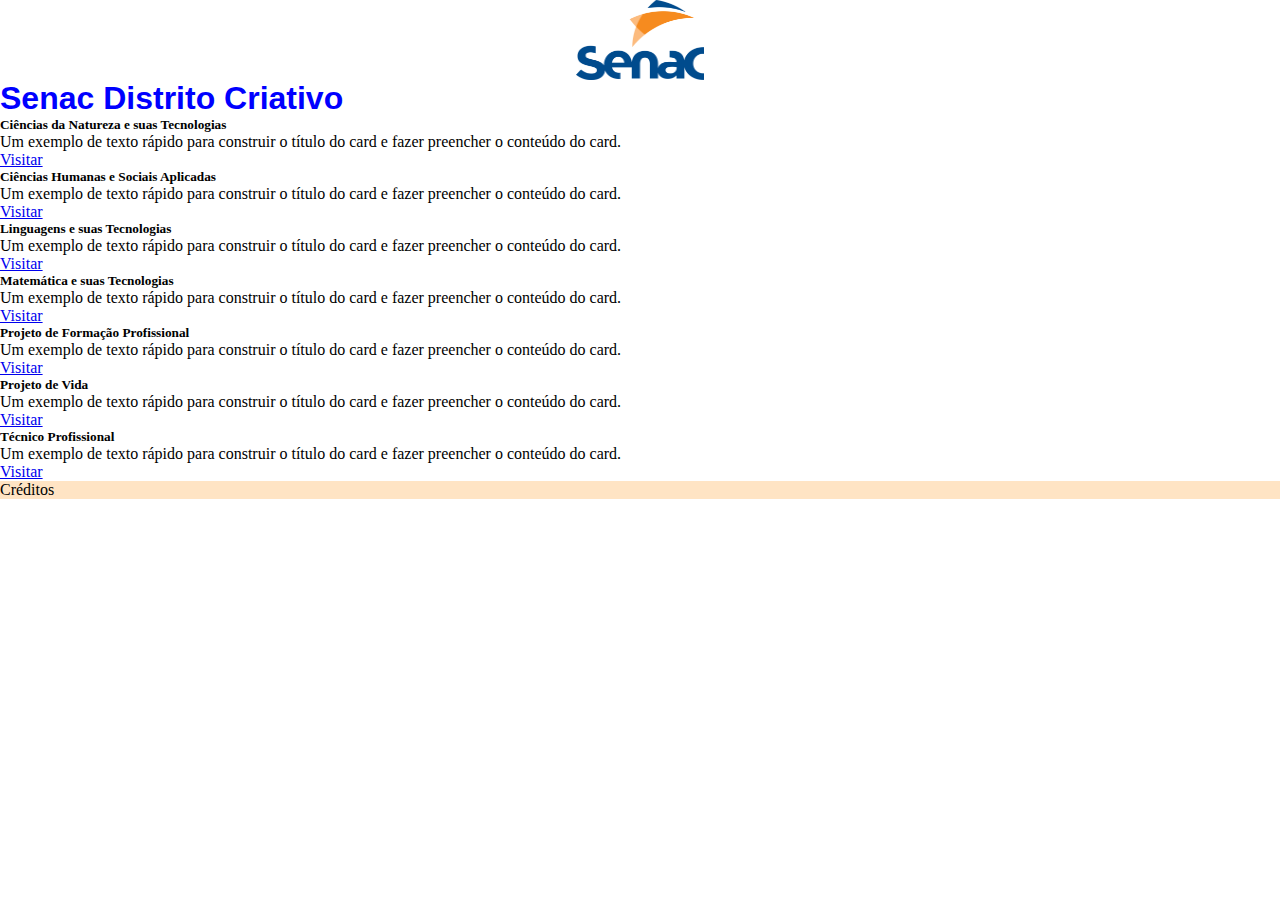
==== index.html @ a86ebc39 "Projeto Jornal" ====
<!doctype html>
<html lang="en">
  <head>
    <!-- Required meta tags -->
    <meta charset="utf-8">
    <meta name="viewport" content="width=device-width, initial-scale=1, shrink-to-fit=no">

    <!-- Bootstrap CSS -->
    <link rel="stylesheet" href="https://cdn.jsdelivr.net/npm/bootstrap@4.6.2/dist/css/bootstrap.min.css" integrity="sha384-xOolHFLEh07PJGoPkLv1IbcEPTNtaed2xpHsD9ESMhqIYd0nLMwNLD69Npy4HI+N" crossorigin="anonymous">
    <link rel="stylesheet" href="style.css">
    <title>Tabela de estudos</title>
  </head>
  <body class="container-fluid">

    <header>
      <img src="./img/logosenac.png" alt="">
      <h1 class="text-center" style="font-family:Arial, Helvetica, sans-serif; color: blue; ">Senac Distrito Criativo</h1>
    </header>
    <main class="row justify-content-center">

      <div class="card bg-success col-10 mt-4">
            <div class="card-body">
                <h5 class="text-white">Ciências da Natureza e suas Tecnologias</h5>
                <p class="text-white">Um exemplo de texto rápido para construir o título do card e fazer preencher o conteúdo do card.</p>
                <a href="tecnico.html" class="btn btn-primary">Visitar</a>
            </div>
    </div>

    <div class="card bg-info col-10 mt-4">
      <div class="card-body">
          <h5 class="text-white">Ciências Humanas e Sociais Aplicadas </h5>
          <p class="text-white">Um exemplo de texto rápido para construir o título do card e fazer preencher o conteúdo do card.</p>
          <a href="linguagens.html" class="btn btn-primary">Visitar</a>
      </div>
   
</div>

<div class="card bg-warning col-10 mt-4">
  <div class="card-body">
      <h5 class="text-white">Linguagens e suas Tecnologias</h5>
      <p class="text-white">Um exemplo de texto rápido para construir o título do card e fazer preencher o conteúdo do card.</p>
      <a href="pp.html" class="btn btn-primary">Visitar</a>
  </div>
</div>

<div class="card bg-primary col-10 mt-4">
  <div class="card-body">
      <h5 class="text-white">Matemática e suas Tecnologias</h5>
      <p class="text-white">Um exemplo de texto rápido para construir o título do card e fazer preencher o conteúdo do card.</p>
      <a href="tecnico.html" class="btn btn-primary">Visitar</a>
  </div>

</div>

<div class="card bg-secondary col-10 mt-4">
  <div class="card-body">
      <h5 class="text-white">Projeto de Formação Profissional</h5>
      <p class="text-white">Um exemplo de texto rápido para construir o título do card e fazer preencher o conteúdo do card.</p>
      <a href="tecnico.html" class="btn btn-primary">Visitar</a>
  </div>

</div>

<div class="card bg-danger col-10 mt-4">
  <div class="card-body">
      <h5 class="text-white">Projeto de Vida</h5>
      <p class="text-white">Um exemplo de texto rápido para construir o título do card e fazer preencher o conteúdo do card.</p>
      <a href="tecnico.html" class="btn btn-primary">Visitar</a>
  </div>

</div>

<div class="card bg-dark col-10 mt-4 mb-5">
  <div class="card-body">
      <h5 class="text-white">Técnico Profissional</h5>
      <p class="text-white">Um exemplo de texto rápido para construir o título do card e fazer preencher o conteúdo do card.</p>
      <a href="tecnico.html" class="btn btn-primary">Visitar</a>
  </div>

</div>
    

    </main>
    <footer>Créditos</footer>
    <script src="https://cdn.jsdelivr.net/npm/jquery@3.5.1/dist/jquery.slim.min.js" integrity="sha384-DfXdz2htPH0lsSSs5nCTpuj/zy4C+OGpamoFVy38MVBnE+IbbVYUew+OrCXaRkfj" crossorigin="anonymous"></script>
    <script src="https://cdn.jsdelivr.net/npm/bootstrap@4.6.2/dist/js/bootstrap.bundle.min.js" integrity="sha384-Fy6S3B9q64WdZWQUiU+q4/2Lc9npb8tCaSX9FK7E8HnRr0Jz8D6OP9dO5Vg3Q9ct" crossorigin="anonymous"></script>
    <script src="script.js"></script>
    
  </body>
</html>
---- style.css ----
*{
    margin: 0;
    padding: 0;
}
header{
    height: auto;
    background-color: white;
}
header img{
    height: 80px;
    width: 10%;
    margin: auto;   
    display: block;
}
main{
    height: auto;
    background-color: white;
}
footer{
    height: auto;
    background-color: bisque;
}
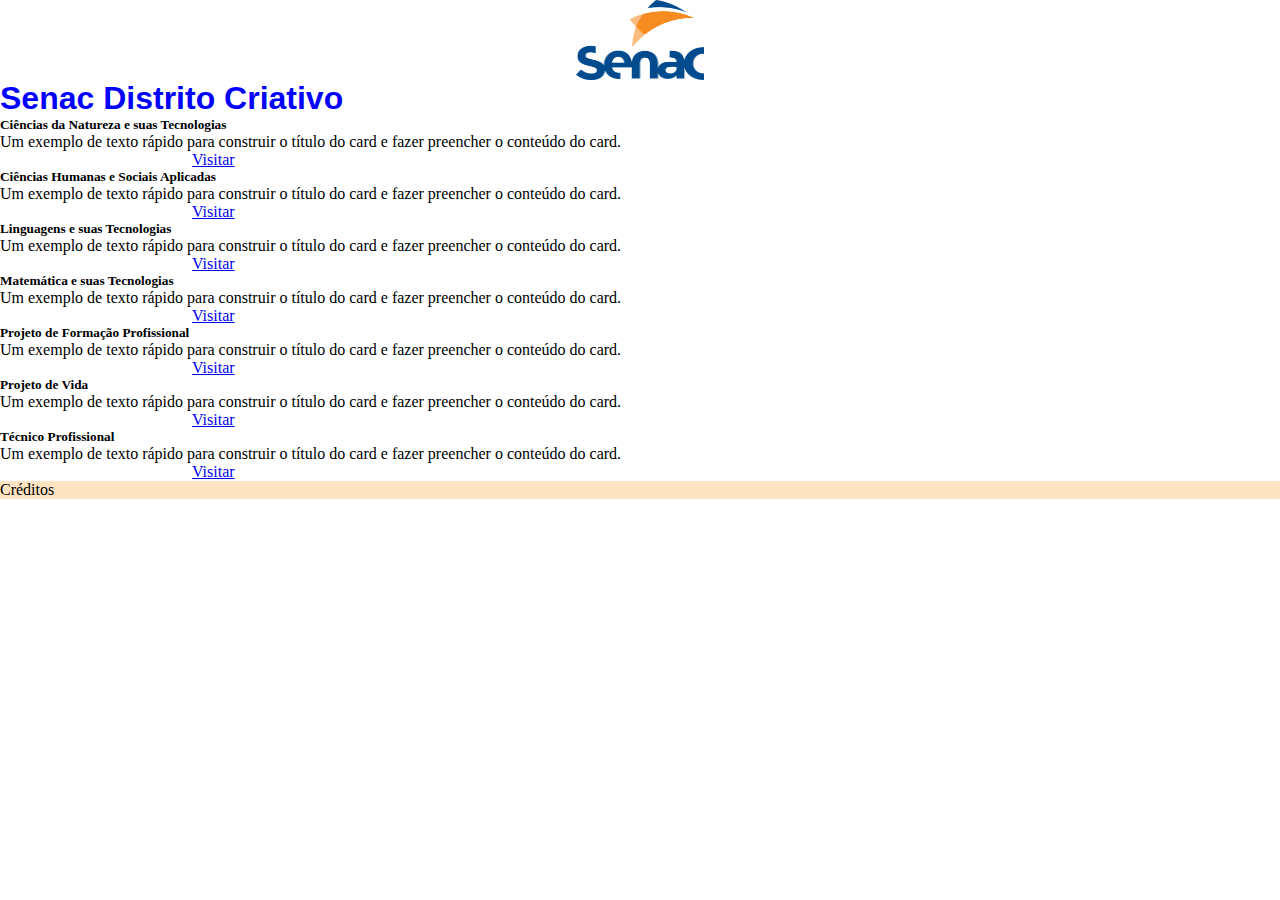
==== commit 5208f14e: "PROJETO" ====
--- a/index.html
+++ b/index.html
@@ -22,7 +22,7 @@
             <div class="card-body">
                 <h5 class="text-white">Ciências da Natureza e suas Tecnologias</h5>
                 <p class="text-white">Um exemplo de texto rápido para construir o título do card e fazer preencher o conteúdo do card.</p>
-                <a href="tecnico.html" class="btn btn-primary">Visitar</a>
+                <a href="cn.html" class="btn btn-primary">Visitar</a>
             </div>
     </div>
 
--- a/style.css
+++ b/style.css
@@ -20,4 +20,17 @@
     height: auto;
     background-color: bisque;
 }
+.h1cn{
+    margin-top: 5%;
+    text-align: center;
+    font-family: Arial, Helvetica, sans-serif;
 
+}
+.pcn{
+    margin-left: 5px;
+}
+main a {
+    margin-left: 15%;
+    margin-top: 5%;
+    margin-bottom: 3%;
+}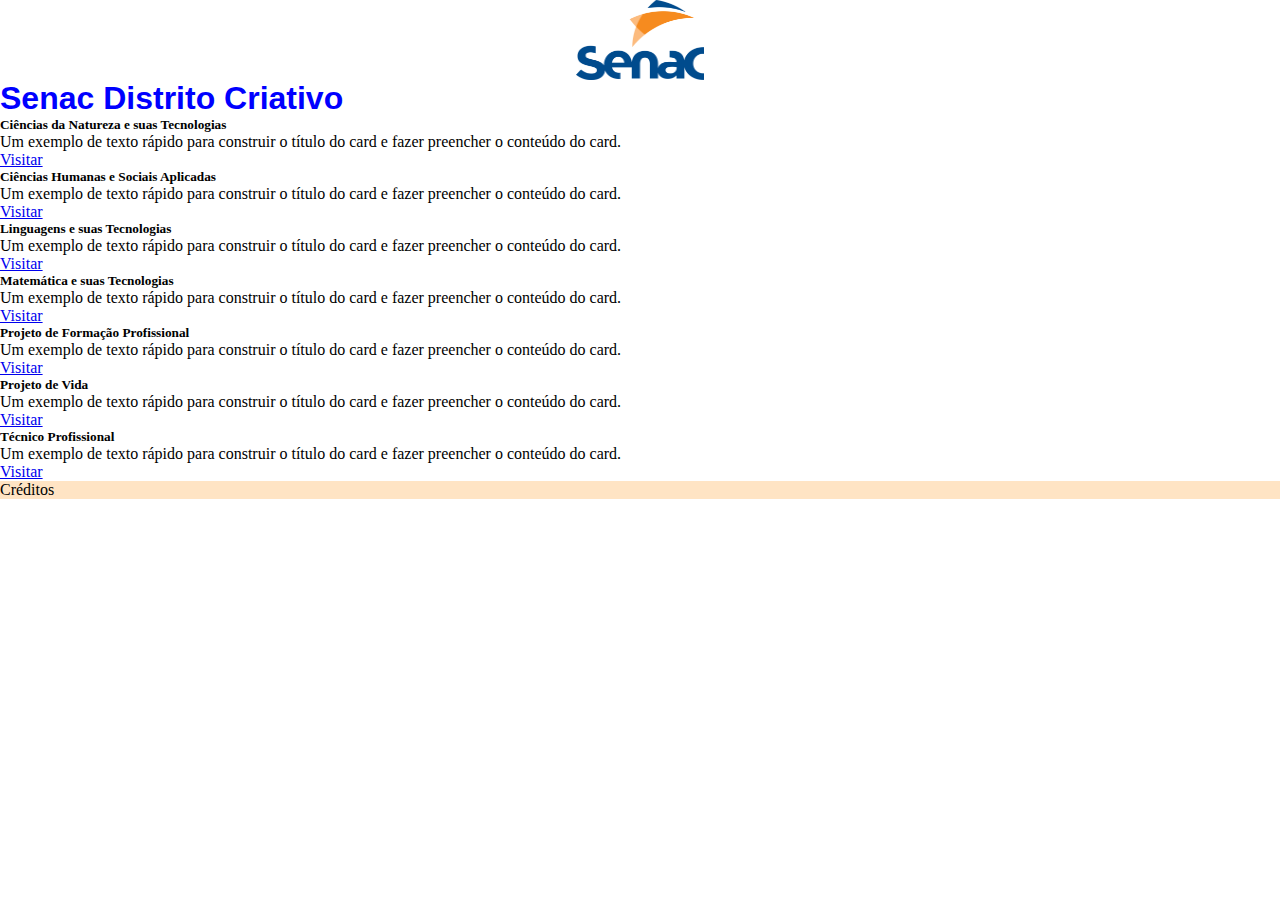
==== commit 6359b5b6: "Projeto" ====
--- a/index.html
+++ b/index.html
@@ -30,7 +30,7 @@
       <div class="card-body">
           <h5 class="text-white">Ciências Humanas e Sociais Aplicadas </h5>
           <p class="text-white">Um exemplo de texto rápido para construir o título do card e fazer preencher o conteúdo do card.</p>
-          <a href="linguagens.html" class="btn btn-primary">Visitar</a>
+          <a href="ch.html" class="btn btn-primary">Visitar</a>
       </div>
    
 </div>
@@ -39,7 +39,7 @@
   <div class="card-body">
       <h5 class="text-white">Linguagens e suas Tecnologias</h5>
       <p class="text-white">Um exemplo de texto rápido para construir o título do card e fazer preencher o conteúdo do card.</p>
-      <a href="pp.html" class="btn btn-primary">Visitar</a>
+      <a href="linguagens.html" class="btn btn-primary">Visitar</a>
   </div>
 </div>
 
@@ -47,7 +47,7 @@
   <div class="card-body">
       <h5 class="text-white">Matemática e suas Tecnologias</h5>
       <p class="text-white">Um exemplo de texto rápido para construir o título do card e fazer preencher o conteúdo do card.</p>
-      <a href="tecnico.html" class="btn btn-primary">Visitar</a>
+      <a href="mat.html" class="btn btn-primary">Visitar</a>
   </div>
 
 </div>
@@ -56,7 +56,7 @@
   <div class="card-body">
       <h5 class="text-white">Projeto de Formação Profissional</h5>
       <p class="text-white">Um exemplo de texto rápido para construir o título do card e fazer preencher o conteúdo do card.</p>
-      <a href="tecnico.html" class="btn btn-primary">Visitar</a>
+      <a href="pp.html" class="btn btn-primary">Visitar</a>
   </div>
 
 </div>
@@ -65,7 +65,7 @@
   <div class="card-body">
       <h5 class="text-white">Projeto de Vida</h5>
       <p class="text-white">Um exemplo de texto rápido para construir o título do card e fazer preencher o conteúdo do card.</p>
-      <a href="tecnico.html" class="btn btn-primary">Visitar</a>
+      <a href="pv.html" class="btn btn-primary">Visitar</a>
   </div>
 
 </div>
--- a/style.css
+++ b/style.css
@@ -26,11 +26,26 @@
     font-family: Arial, Helvetica, sans-serif;
 
 }
-.pcn{
-    margin-left: 5px;
+.collapsecn{
+    margin-top: 10%;
+
 }
-main a {
-    margin-left: 15%;
-    margin-top: 5%;
-    margin-bottom: 3%;
-}+.botão {
+    width: 80%;
+    margin-left: 10%;
+    margin-right: 10%;
+}
+.botão2 {
+    width: 80%;
+    margin-left: 10%;
+    margin-right: 10%;
+}
+.botão3 {
+    width: 80%;
+    margin-left: 10%;
+    margin-right: 10%;
+}
+.card1 {
+    height: 200px;
+    display: inline;
+}
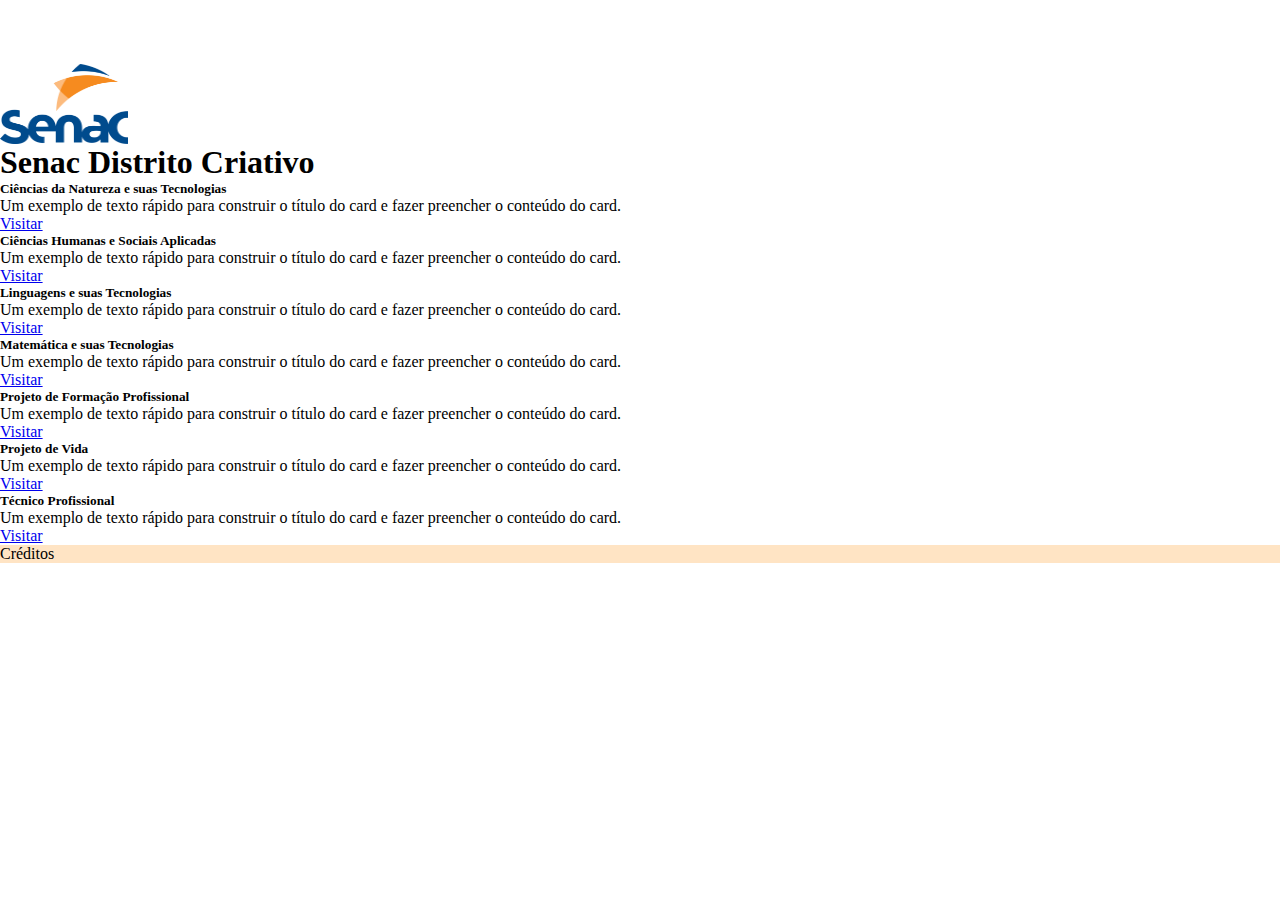
==== commit a531f075: "PROJETO" ====
--- a/index.html
+++ b/index.html
@@ -8,13 +8,15 @@
     <!-- Bootstrap CSS -->
     <link rel="stylesheet" href="https://cdn.jsdelivr.net/npm/bootstrap@4.6.2/dist/css/bootstrap.min.css" integrity="sha384-xOolHFLEh07PJGoPkLv1IbcEPTNtaed2xpHsD9ESMhqIYd0nLMwNLD69Npy4HI+N" crossorigin="anonymous">
     <link rel="stylesheet" href="style.css">
-    <title>Tabela de estudos</title>
+    <title>Planning</title>
   </head>
   <body class="container-fluid">
 
     <header>
-      <img src="./img/logosenac.png" alt="">
-      <h1 class="text-center" style="font-family:Arial, Helvetica, sans-serif; color: blue; ">Senac Distrito Criativo</h1>
+      <div class="row">
+      <img class="" style="text-align: center;" src="./img/logosenac.png" alt="">
+      <h1 class="h1logo">Senac Distrito Criativo</h1>
+    </div>
     </header>
     <main class="row justify-content-center">
 
--- a/style.css
+++ b/style.css
@@ -9,8 +9,9 @@
 header img{
     height: 80px;
     width: 10%;
-    margin: auto;   
+    margin-top: 5%;   
     display: block;
+    text-align: middle;
 }
 main{
     height: auto;
@@ -24,7 +25,9 @@
     margin-top: 5%;
     text-align: center;
     font-family: Arial, Helvetica, sans-serif;
-
+}
+.h1logo{
+    margin-right: 5%;
 }
 .collapsecn{
     margin-top: 10%;
@@ -45,6 +48,11 @@
     margin-left: 10%;
     margin-right: 10%;
 }
+.botao0{
+    margin-top: 20%;
+    background-color: purple;
+    padding: 15px;
+}
 .card1 {
     height: 200px;
     display: inline;
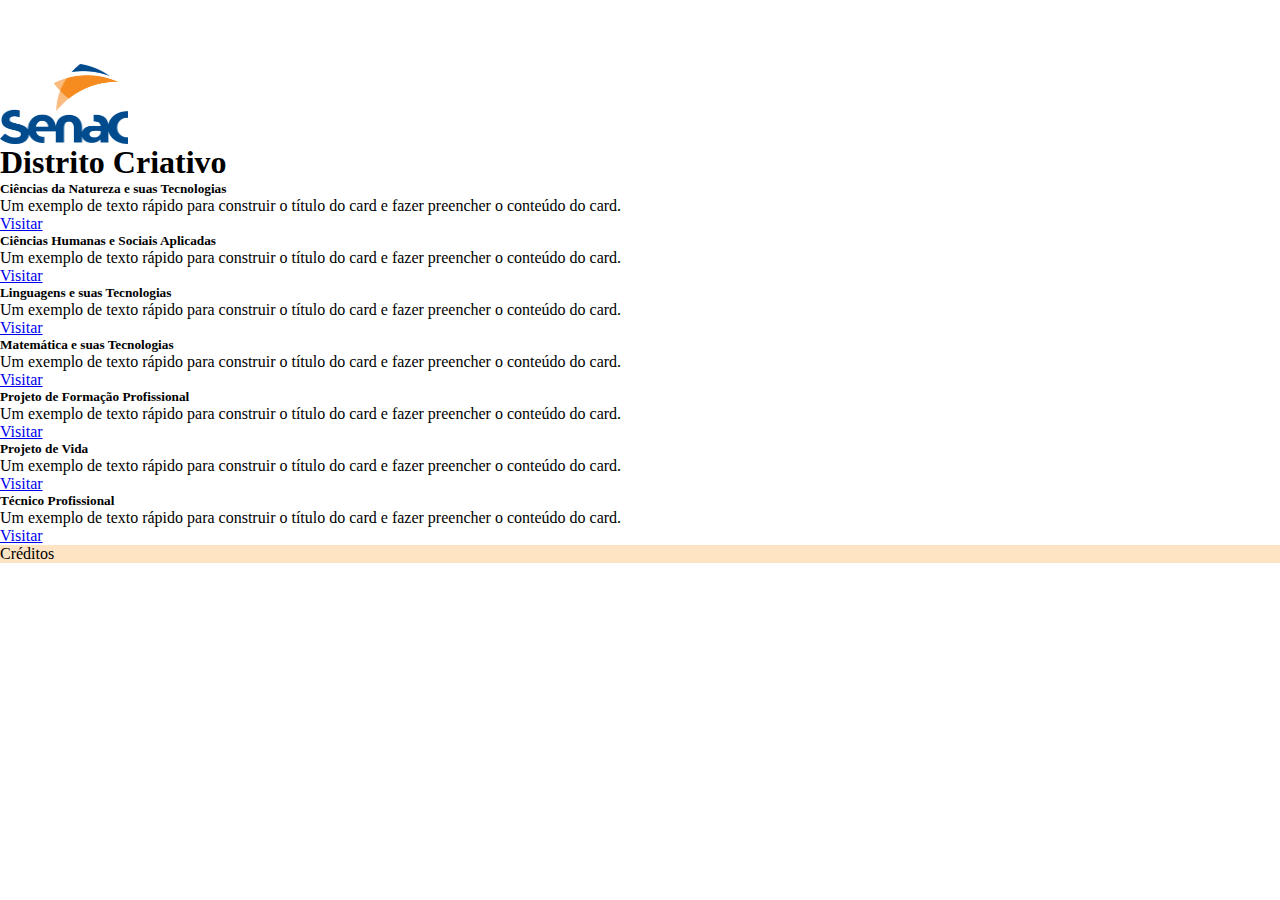
==== commit f173e954: "Projeto" ====
--- a/index.html
+++ b/index.html
@@ -14,8 +14,8 @@
 
     <header>
       <div class="row">
-      <img class="" style="text-align: center;" src="./img/logosenac.png" alt="">
-      <h1 class="h1logo">Senac Distrito Criativo</h1>
+      <img class="imagemlogo img-fluid col-3 pl-5" src="./img/logosenac.png" alt="">
+      <h1 class="h1logo col-6">Distrito Criativo</h1>
     </div>
     </header>
     <main class="row justify-content-center">
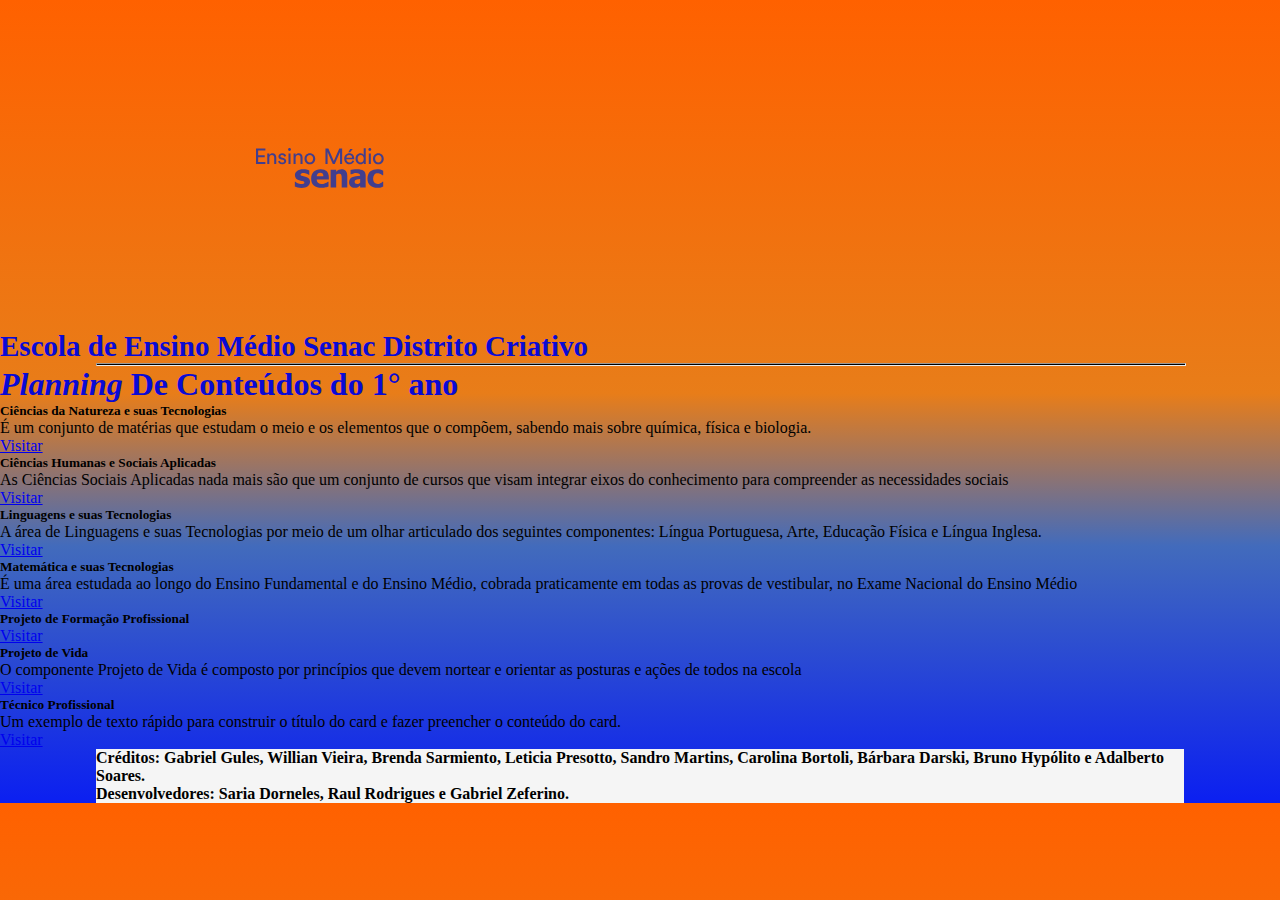
==== commit 38c231b1: "V5" ====
--- a/index.html
+++ b/index.html
@@ -14,16 +14,19 @@
 
     <header>
       <div class="row">
-      <img class="imagemlogo img-fluid col-3 pl-5" src="./img/logosenac.png" alt="">
-      <h1 class="h1logo col-6">Distrito Criativo</h1>
+        <img class="imagemlogo1 img-fluid col-2" src="./img/logo.svg" alt="">
+   
+      <h1 class="h1logo col-6">Escola de Ensino Médio Senac Distrito Criativo</h1>
     </div>
+    <hr>
+    <h1 class="text-center" style="color: rgb(10, 10, 213);"><em>Planning</em> De Conteúdos do 1° ano </h1>
     </header>
     <main class="row justify-content-center">
 
       <div class="card bg-success col-10 mt-4">
             <div class="card-body">
                 <h5 class="text-white">Ciências da Natureza e suas Tecnologias</h5>
-                <p class="text-white">Um exemplo de texto rápido para construir o título do card e fazer preencher o conteúdo do card.</p>
+                <p class="text-white">É um conjunto de matérias que estudam o meio e os elementos que o compõem, sabendo mais sobre química, física e biologia.</p>
                 <a href="cn.html" class="btn btn-primary">Visitar</a>
             </div>
     </div>
@@ -31,7 +34,7 @@
     <div class="card bg-info col-10 mt-4">
       <div class="card-body">
           <h5 class="text-white">Ciências Humanas e Sociais Aplicadas </h5>
-          <p class="text-white">Um exemplo de texto rápido para construir o título do card e fazer preencher o conteúdo do card.</p>
+          <p class="text-white">As Ciências Sociais Aplicadas nada mais são que um conjunto de cursos que visam integrar eixos do conhecimento para compreender as necessidades sociais</p>
           <a href="ch.html" class="btn btn-primary">Visitar</a>
       </div>
    
@@ -40,7 +43,7 @@
 <div class="card bg-warning col-10 mt-4">
   <div class="card-body">
       <h5 class="text-white">Linguagens e suas Tecnologias</h5>
-      <p class="text-white">Um exemplo de texto rápido para construir o título do card e fazer preencher o conteúdo do card.</p>
+      <p class="text-white">A área de Linguagens e suas Tecnologias por meio de um olhar articulado dos seguintes componentes: Língua Portuguesa, Arte, Educação Física e Língua Inglesa.</p>
       <a href="linguagens.html" class="btn btn-primary">Visitar</a>
   </div>
 </div>
@@ -48,7 +51,7 @@
 <div class="card bg-primary col-10 mt-4">
   <div class="card-body">
       <h5 class="text-white">Matemática e suas Tecnologias</h5>
-      <p class="text-white">Um exemplo de texto rápido para construir o título do card e fazer preencher o conteúdo do card.</p>
+      <p class="text-white"> É uma área estudada ao longo do Ensino Fundamental e do Ensino Médio, cobrada praticamente em todas as provas de vestibular, no Exame Nacional do Ensino Médio</p>
       <a href="mat.html" class="btn btn-primary">Visitar</a>
   </div>
 
@@ -57,7 +60,7 @@
 <div class="card bg-secondary col-10 mt-4">
   <div class="card-body">
       <h5 class="text-white">Projeto de Formação Profissional</h5>
-      <p class="text-white">Um exemplo de texto rápido para construir o título do card e fazer preencher o conteúdo do card.</p>
+      <p class="text-white"></p>
       <a href="pp.html" class="btn btn-primary">Visitar</a>
   </div>
 
@@ -66,7 +69,7 @@
 <div class="card bg-danger col-10 mt-4">
   <div class="card-body">
       <h5 class="text-white">Projeto de Vida</h5>
-      <p class="text-white">Um exemplo de texto rápido para construir o título do card e fazer preencher o conteúdo do card.</p>
+      <p class="text-white">O componente Projeto de Vida é composto por princípios que devem nortear e orientar as posturas e ações de todos na escola </p>
       <a href="pv.html" class="btn btn-primary">Visitar</a>
   </div>
 
@@ -83,7 +86,11 @@
     
 
     </main>
-    <footer>Créditos</footer>
+    <footer>
+      <p class="pfooter"> <b>Créditos: Gabriel Gules, Willian Vieira, Brenda Sarmiento, Leticia Presotto, Sandro Martins, Carolina Bortoli, Bárbara Darski, Bruno Hypólito e Adalberto Soares.</p>
+      <p class="">Desenvolvedores: Saria Dorneles, Raul Rodrigues e Gabriel Zeferino.</b>
+      </p>
+    </footer>
     <script src="https://cdn.jsdelivr.net/npm/jquery@3.5.1/dist/jquery.slim.min.js" integrity="sha384-DfXdz2htPH0lsSSs5nCTpuj/zy4C+OGpamoFVy38MVBnE+IbbVYUew+OrCXaRkfj" crossorigin="anonymous"></script>
     <script src="https://cdn.jsdelivr.net/npm/bootstrap@4.6.2/dist/js/bootstrap.bundle.min.js" integrity="sha384-Fy6S3B9q64WdZWQUiU+q4/2Lc9npb8tCaSX9FK7E8HnRr0Jz8D6OP9dO5Vg3Q9ct" crossorigin="anonymous"></script>
     <script src="script.js"></script>
--- a/style.css
+++ b/style.css
@@ -2,9 +2,9 @@
     margin: 0;
     padding: 0;
 }
+
 header{
     height: auto;
-    background-color: white;
 }
 header img{
     height: 80px;
@@ -15,19 +15,27 @@
 }
 main{
     height: auto;
-    background-color: white;
 }
 footer{
     height: auto;
-    background-color: bisque;
+    background-color: whitesmoke;
+    margin-left: 7.5%;
+    margin-right: 7.5%;
+    
 }
+
 .h1cn{
     margin-top: 5%;
     text-align: center;
     font-family: Arial, Helvetica, sans-serif;
 }
 .h1logo{
-    margin-right: 5%;
+    font-size: 40px;
+    margin-top: 9.5%;
+    margin-left: 0%;
+    color: rgb(10, 10, 213);
+    margin-bottom: %;
+    font-size: 29px;
 }
 .collapsecn{
     margin-top: 10%;
@@ -57,3 +65,21 @@
     height: 200px;
     display: inline;
 }
+body{
+    background: rgb(11,31,241);
+    background: linear-gradient(0deg, rgba(11,31,241,1) 0%, rgb(66, 107, 188) 32%, rgb(232, 125, 25) 51%, rgba(255,97,0,1) 100%);
+}
+.imagemlogo1 {
+    margin-top: 10%;
+    margin-left: 20%;
+    margin-bottom: 1%;
+}
+hr{
+    height: 1px;
+    background-color: black;
+    width: 85%;
+    margin-left: 7.5%;
+    margin-right: 7.5%;
+}
+
+
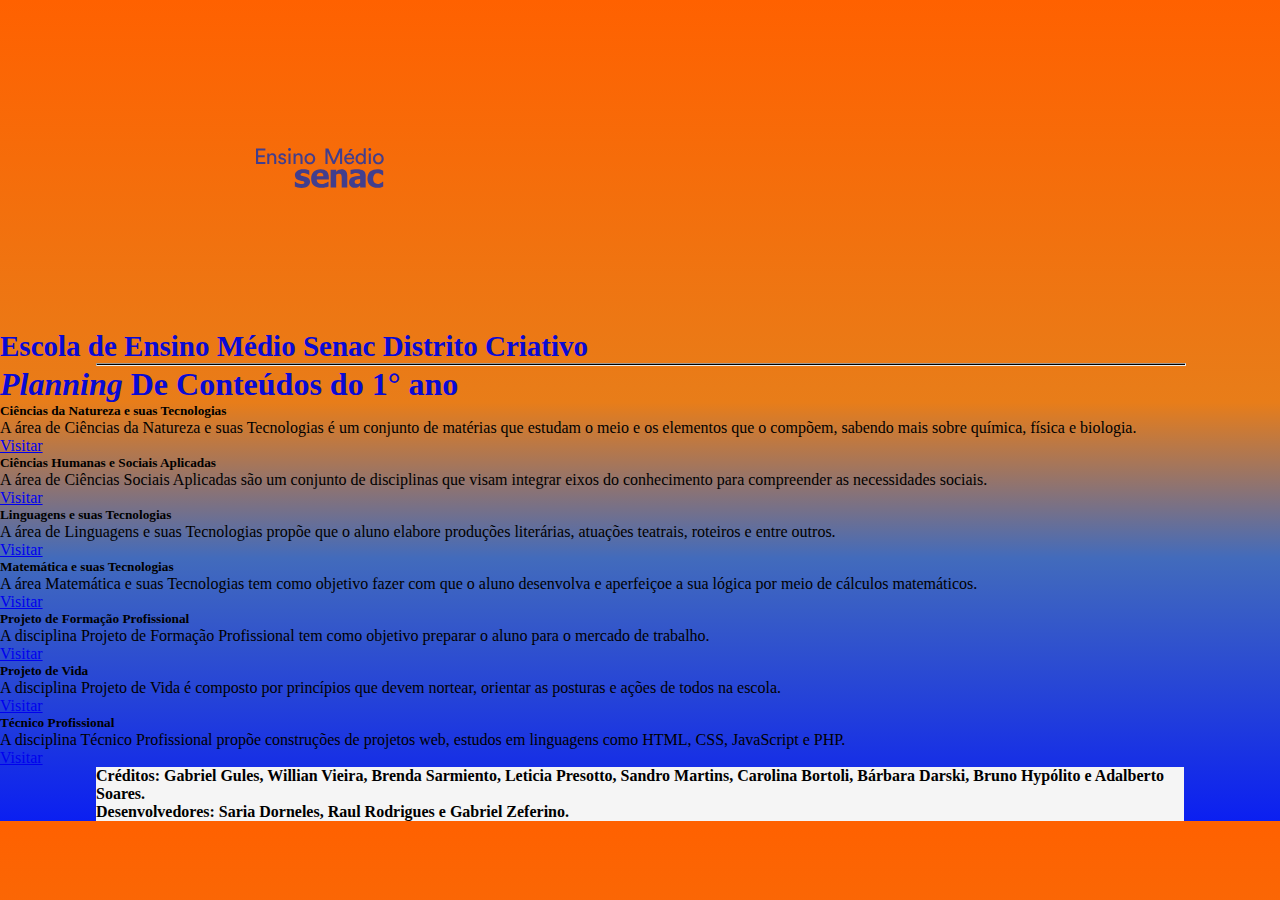
==== commit 3661198d: "Finalizações" ====
--- a/index.html
+++ b/index.html
@@ -26,7 +26,7 @@
       <div class="card bg-success col-10 mt-4">
             <div class="card-body">
                 <h5 class="text-white">Ciências da Natureza e suas Tecnologias</h5>
-                <p class="text-white">É um conjunto de matérias que estudam o meio e os elementos que o compõem, sabendo mais sobre química, física e biologia.</p>
+                <p class="text-white">A área de Ciências da Natureza e suas Tecnologias é um conjunto de matérias que estudam o meio e os elementos que o compõem, sabendo mais sobre química, física e biologia.</p>
                 <a href="cn.html" class="btn btn-primary">Visitar</a>
             </div>
     </div>
@@ -34,7 +34,7 @@
     <div class="card bg-info col-10 mt-4">
       <div class="card-body">
           <h5 class="text-white">Ciências Humanas e Sociais Aplicadas </h5>
-          <p class="text-white">As Ciências Sociais Aplicadas nada mais são que um conjunto de cursos que visam integrar eixos do conhecimento para compreender as necessidades sociais</p>
+          <p class="text-white">A área de Ciências Sociais Aplicadas são um conjunto de disciplinas que visam integrar eixos do conhecimento para compreender as necessidades sociais.</p>
           <a href="ch.html" class="btn btn-primary">Visitar</a>
       </div>
    
@@ -43,7 +43,7 @@
 <div class="card bg-warning col-10 mt-4">
   <div class="card-body">
       <h5 class="text-white">Linguagens e suas Tecnologias</h5>
-      <p class="text-white">A área de Linguagens e suas Tecnologias por meio de um olhar articulado dos seguintes componentes: Língua Portuguesa, Arte, Educação Física e Língua Inglesa.</p>
+      <p class="text-white">A área de Linguagens e suas Tecnologias propõe que o aluno elabore produções literárias, atuações teatrais, roteiros e entre outros. </p>
       <a href="linguagens.html" class="btn btn-primary">Visitar</a>
   </div>
 </div>
@@ -51,7 +51,7 @@
 <div class="card bg-primary col-10 mt-4">
   <div class="card-body">
       <h5 class="text-white">Matemática e suas Tecnologias</h5>
-      <p class="text-white"> É uma área estudada ao longo do Ensino Fundamental e do Ensino Médio, cobrada praticamente em todas as provas de vestibular, no Exame Nacional do Ensino Médio</p>
+      <p class="text-white"> A área Matemática e suas Tecnologias tem como objetivo fazer com que o aluno desenvolva e aperfeiçoe a sua lógica por meio de cálculos matemáticos.</p>
       <a href="mat.html" class="btn btn-primary">Visitar</a>
   </div>
 
@@ -60,7 +60,7 @@
 <div class="card bg-secondary col-10 mt-4">
   <div class="card-body">
       <h5 class="text-white">Projeto de Formação Profissional</h5>
-      <p class="text-white"></p>
+      <p class="text-white">A disciplina Projeto de Formação Profissional tem como objetivo preparar o aluno para o mercado de trabalho.</p>
       <a href="pp.html" class="btn btn-primary">Visitar</a>
   </div>
 
@@ -69,7 +69,7 @@
 <div class="card bg-danger col-10 mt-4">
   <div class="card-body">
       <h5 class="text-white">Projeto de Vida</h5>
-      <p class="text-white">O componente Projeto de Vida é composto por princípios que devem nortear e orientar as posturas e ações de todos na escola </p>
+      <p class="text-white">A disciplina Projeto de Vida é composto por princípios que devem nortear, orientar as posturas e ações de todos na escola. </p>
       <a href="pv.html" class="btn btn-primary">Visitar</a>
   </div>
 
@@ -78,7 +78,7 @@
 <div class="card bg-dark col-10 mt-4 mb-5">
   <div class="card-body">
       <h5 class="text-white">Técnico Profissional</h5>
-      <p class="text-white">Um exemplo de texto rápido para construir o título do card e fazer preencher o conteúdo do card.</p>
+      <p class="text-white">A disciplina Técnico Profissional propõe construções de projetos web, estudos em linguagens como HTML, CSS, JavaScript e PHP.  </p>
       <a href="tecnico.html" class="btn btn-primary">Visitar</a>
   </div>
 
--- a/style.css
+++ b/style.css
@@ -34,7 +34,6 @@
     margin-top: 9.5%;
     margin-left: 0%;
     color: rgb(10, 10, 213);
-    margin-bottom: %;
     font-size: 29px;
 }
 .collapsecn{
@@ -81,5 +80,8 @@
     margin-left: 7.5%;
     margin-right: 7.5%;
 }
+ul li{
+    margin-left: 3%;
 
+}
 
